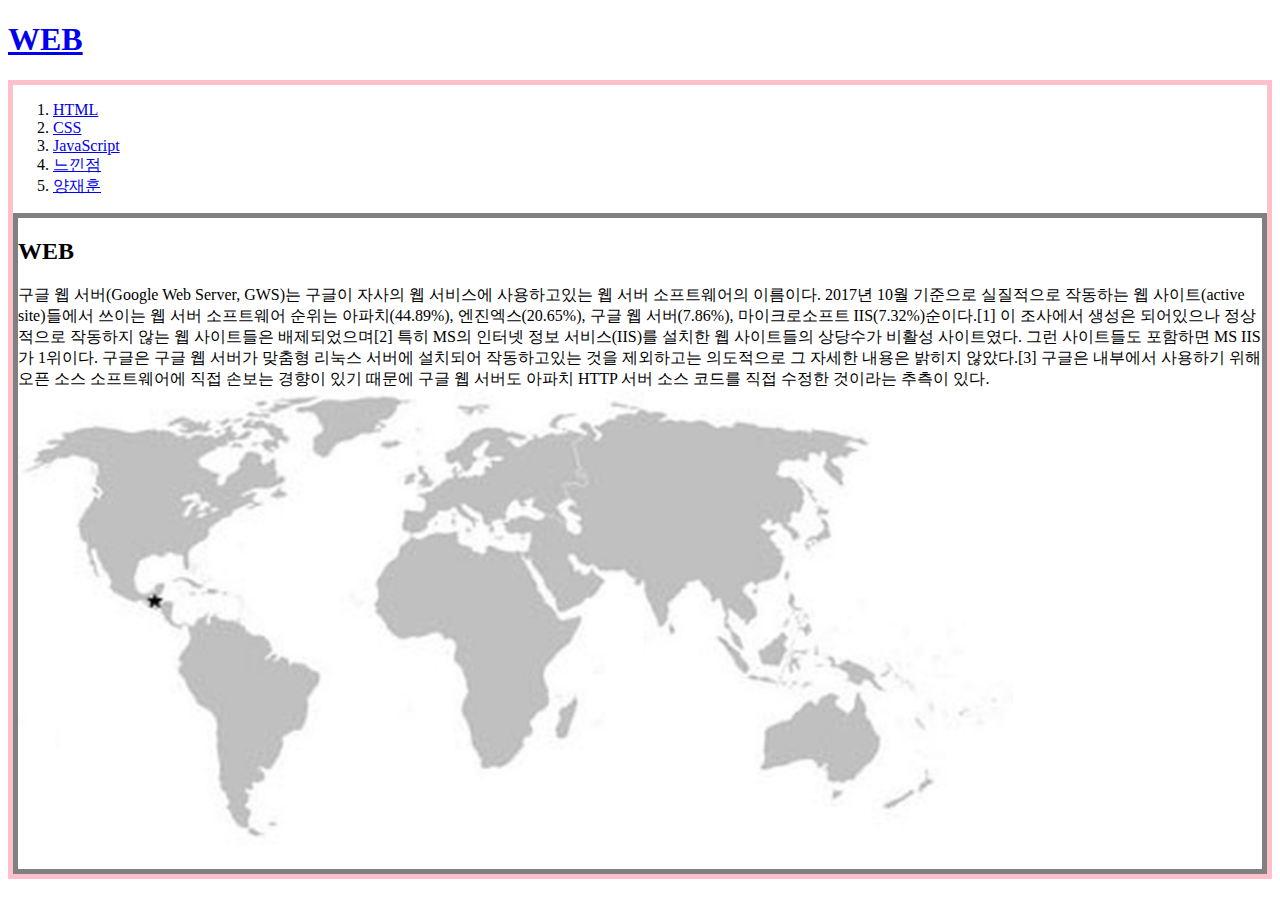
==== index.html @ 2b5276e5 "Add files via upload" ====
<!DOCTYPE html>
<html>
<head>
  <title>WEB1 - Welcome</title>
  <meta charset="utf-8">
  <link rel="stylesheet" href="style.css">
  <style>
    #grid{
      border:5px solid pink;
      display:grid;
      grid-template-colums: 150px 1fr;
    }
    div{
      border:5px solid gray;
    }
    </style>
</head>
<body>
    <h1><a href="index.html">WEB</a></h1>
    <div id="grid">
    <ol>
      <li><a href="1.html">HTML</a></li>
      <li><a href="2.html">CSS</a></li>
      <li><a href="3.html">JavaScript</a></li>
      <li><a href="4.myself.html">느낀점</a></li>
      <li><a href="5.final.html">양재훈</a></li>
    </ol>
  <div id="article">
  <h2>WEB</h2>
  <p>구글 웹 서버(Google Web Server, GWS)는 구글이 자사의 웹 서비스에 사용하고있는 웹 서버 소프트웨어의 이름이다.

2017년 10월 기준으로 실질적으로 작동하는 웹 사이트(active site)들에서 쓰이는 웹 서버 소프트웨어 순위는 아파치(44.89%), 엔진엑스(20.65%), 구글 웹 서버(7.86%), 마이크로소프트 IIS(7.32%)순이다.[1] 이 조사에서 생성은 되어있으나 정상적으로 작동하지 않는 웹 사이트들은 배제되었으며[2] 특히 MS의 인터넷 정보 서비스(IIS)를 설치한 웹 사이트들의 상당수가 비활성 사이트였다. 그런 사이트들도 포함하면 MS IIS가 1위이다.

구글은 구글 웹 서버가 맞춤형 리눅스 서버에 설치되어 작동하고있는 것을 제외하고는 의도적으로 그 자세한 내용은 밝히지 않았다.[3] 구글은 내부에서 사용하기 위해 오픈 소스 소프트웨어에 직접 손보는 경향이 있기 때문에 구글 웹 서버도 아파치 HTTP 서버 소스 코드를 직접 수정한 것이라는 추측이 있다.<img src="web.jpg" width="80%"></p>
</div>
</div>
</body>
</html>
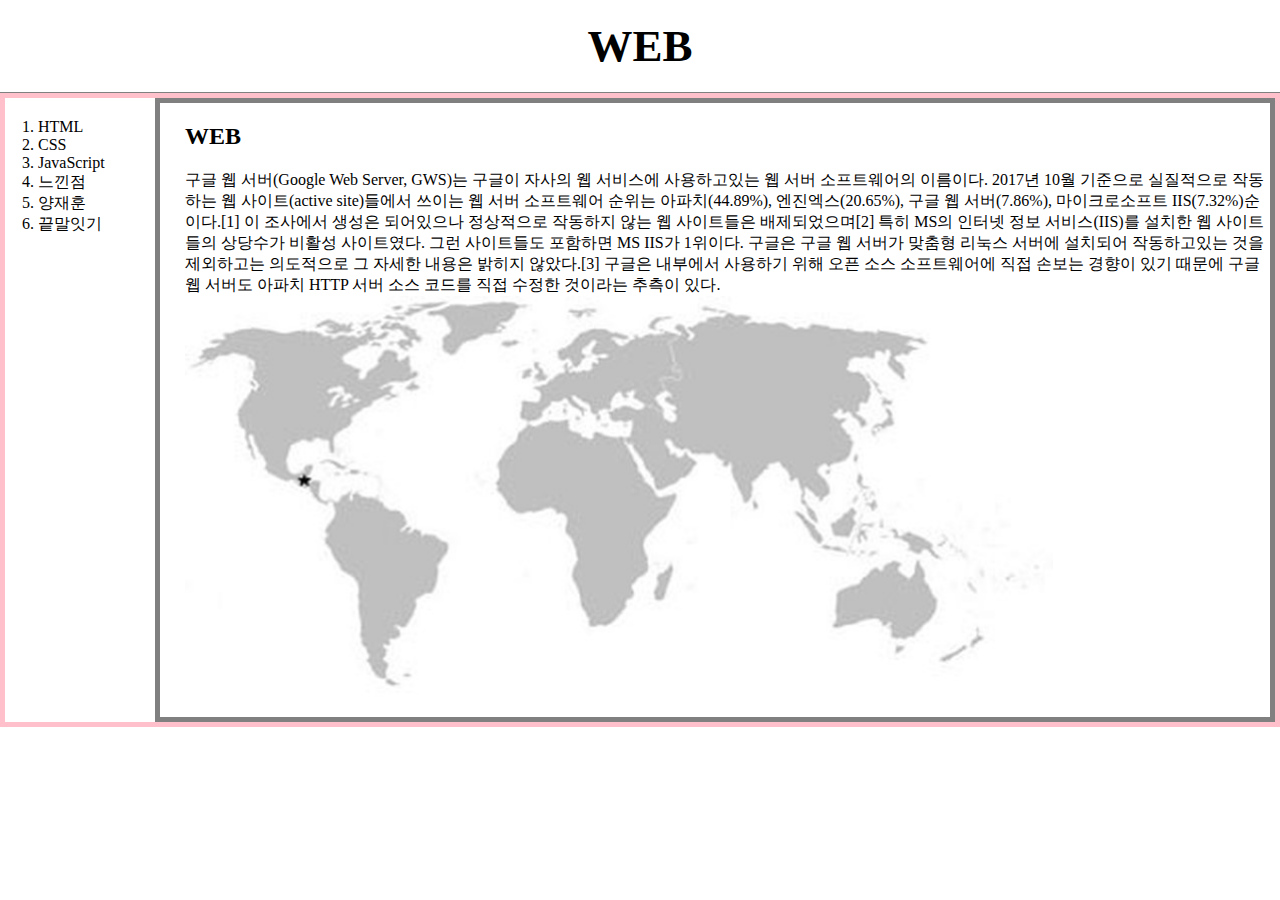
==== commit b05f0d55: "Add files via upload" ====
--- a/index.html
+++ b/index.html
@@ -13,6 +13,18 @@
     div{
       border:5px solid gray;
     }
+    ol{
+      border-right:1px solid gray;
+      width:100px;
+      margin:0;
+      padding:20px;
+    }
+    body{
+      margin:0;
+    }
+    h1{
+      text-align: center
+    }
     </style>
 </head>
 <body>
@@ -24,6 +36,7 @@
       <li><a href="3.html">JavaScript</a></li>
       <li><a href="4.myself.html">느낀점</a></li>
       <li><a href="5.final.html">양재훈</a></li>
+      <li><a href="lastwordgame.html">끝말잇기</a></li>
     </ol>
   <div id="article">
   <h2>WEB</h2>
--- a/style.css
+++ b/style.css
@@ -0,0 +1,41 @@
+body{
+  margin:0;
+}
+a {
+  color:black;
+  text-decoration: none;
+}
+h1 {
+  font-size:45px;
+  text-align: center;
+  border-bottom:1px solid gray;
+  margin:0;
+  padding:20px;
+}
+ol{
+  border-right:1px solid gray;
+  width:100px;
+  margin:0;
+  padding:20px;
+}
+#grid{
+  display: grid;
+  grid-template-columns: 150px 1fr;
+}
+#grid ol{
+  padding-left:33px;
+}
+#grid #article{
+  padding-left:25px;
+}
+  @media(max-width:800px){
+    #grid{
+      display: block;
+  }
+  ol{
+    border-right:none;
+  }
+  h1{
+    border-bottom:none;
+  }
+}
